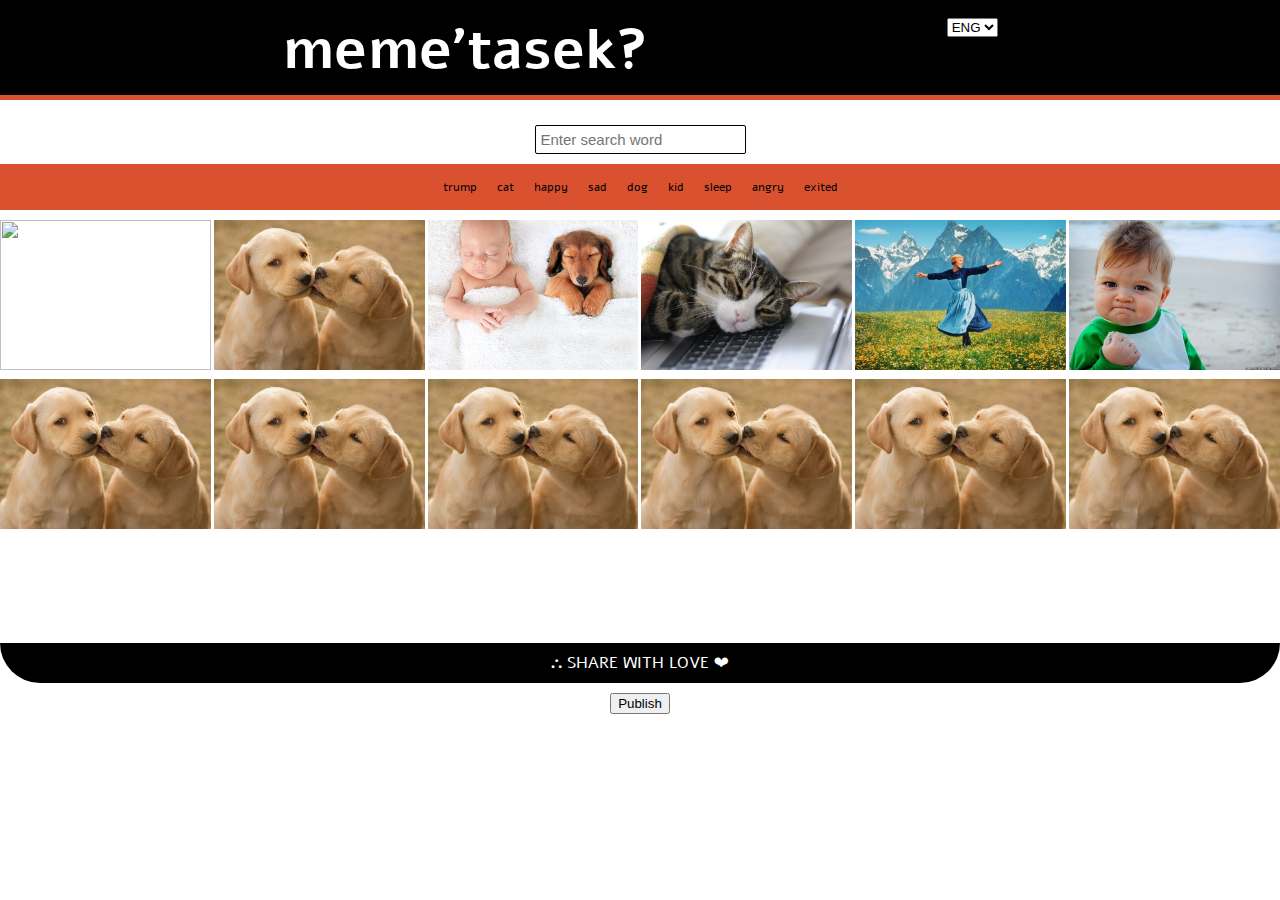
==== index.html @ c671efb7 "Connit" ====
<!DOCTYPE html>
<html lang="en">

<head>
    <meta charset="UTF-8">
    <meta name="viewport" content="width=device-width, initial-scale=1.0">
    <meta http-equiv="X-UA-Compatible" content="ie=edge">
    <title>Internet meme Generator</title>
    <link rel="stylesheet" href="css/helpers.css">
    <link rel="stylesheet" href="css/eraseModal.css">
    <link rel="stylesheet" href="css/main.css">

</head>

<body onload="init()" class="gallery">
    <div class="grid-container">
        <header>
            <div class="title">
                <h1 data-translate="title">meme'tasek?</h1>
            </div>
            <div class="lang-btn">
                <select id="translate" onchange="changeLanguage(value)">
                    <option value="eng">ENG</option>
                    <option value="heb">עבר</option>
                </select>
            </div>
        </header>
        <div class="gallery-container">
            <div class="keywords-container flex flex-column align-center">
                <input class="keywords-input" list="keywords-list" placeholder="Enter search word" onchange="onKeywordSelect(value)">
                <datalist id="keywords-list">
                    <!-- INJECT WITH JS -->
                </datalist>

                <ul class="keywords">
                    <!-- LI - INJECT WITH JS -->
                </ul>

            </div>
            <div class="gallery-items">
                <!-- HERE COMES THE GALLERY -->
            </div>
        </div>
        <main>
            <canvas id="canvas" onclick="onClickCanvas(event)" style="direction:ltr"></canvas>
        </main>
        <aside>
            <!-- <h2 data-translate="headlayers" style="display:none">Layers</h2>
            <ul style="display: none">
                <li class="layer" onclick="underConstraction(this)"><span class="title">Text 1</span><span class="rename"><i
                            class="far fa-edit"></i></span><span class="time">11:14:56</span><span class="delete"><i
                            class="far fa-trash-alt"></i></span></li>
                <li class="active layer" onclick="underConstraction(this)"><span class="title">Text 1</span><span class="rename"><i
                            class="far fa-edit"></i></span><span class="time">11:14:56</span><span class="delete"><i
                            class="far fa-trash-alt"></i></span></li>
                <li class="layer" onclick="underConstraction(this)"><span class="title">Text 1</span><span class="rename"><i
                            class="far fa-edit"></i></span><span class="time">11:14:56</span><span class="delete"><i
                            class="far fa-trash-alt"></i></span></li>
                <li class="layer" onclick="underConstraction(this)"><span class="title">Text 1</span><span class="rename"><i
                            class="far fa-edit"></i></span><span class="time">11:14:56</span><span class="delete"><i
                            class="far fa-trash-alt"></i></span></li>
                <li class="layer" onclick="underConstraction(this)"><span class="title">Text 1</span><span class="rename"><i
                            class="far fa-edit"></i></span><span class="time">11:14:56</span><span class="delete"><i
                            class="far fa-trash-alt"></i></span></li>
                <li class="layer" onclick="underConstraction(this)"><span class="title">Text 1</span><span class="rename"><i
                            class="far fa-edit"></i></span><span class="time">11:14:56</span><span class="delete"><i
                            class="far fa-trash-alt"></i></span></li>
                <li class="layer" onclick="underConstraction(this)"><span class="title">Text 1</span><span class="rename"><i
                            class="far fa-edit"></i></span><span class="time">11:14:56</span><span class="delete"><i
                            class="far fa-trash-alt"></i></span></li>
            </ul> -->

            <!-- Text Editor -->
            <h2 class="editorHeadline" data-translate="texteditor">New Line Editor</h2>
            <div class="text-edit-modal">
                <div class="text-input">
                    <input class="textInput" type="text" placeholder="Enter Text" oninput="onEnterText(this.value)" />
                </div>
                <div class="colornfamily">
                    <!-- Font Color -->
                    <input class="colorInput" type="color" value="#000000" onchange="onChangeTextColor(this.value)">
                    <!-- <label> -->
                        <!-- Font Family -->
                        <select class="fontSeletor" onchange="onChangeFontFamily(this.value)" style="font-size:20px;">
                            <option value="impact">Impact</option>
                            <option value="arial">Arial</option>
                            <option value="timesnewroman">Times New Roman</option>
                            <option value="david">David</option>
                        </select>
                    <!-- </label> -->
                    <!-- Eraser -->
                    <a href="#" onclick="onEraseClick()" class="btn"><i class="fas fa-eraser"></i></a>

                </div>
                <div class="sizenmove">
                    <label>
                        <!-- Font Size -->
                        <!-- Size: -->
                        <i onclick="onChangeFontSize('minus')" class="fas fa-minus"></i>
                        <i onclick="onChangeFontSize('plus')" class="fas fa-plus"></i>
                        <!-- <input type="number" value="30" maxlength="3" size="2" name="font-size" onchange="onChangeFontSize(this.value)"> -->
                    </label>
                    <label class="arrows">
                        <i onclick="onMoveCanvasEl('left')" class="fas fa-arrow-left"></i>
                        <i onclick="onMoveCanvasEl('up')" class="fas fa-arrow-up"></i>
                        <i onclick="onMoveCanvasEl('down')" class="fas fa-arrow-down"></i>
                        <i onclick="onMoveCanvasEl('right')" class="fas fa-arrow-right"></i>
                    </label>

                </div>
                <!-- 
                <br>
                <label>

                </label> -->
            </div>

        </aside>
        <!-- <div class="tools" 1onclick="underConstraction(this)"> -->

        <!-- <a href="#" class="btn text" onclick="onAddNewLine()"> -->
        <!-- <i class="fas fa-plus"></i> -->
        <!-- <i class="fas fa-font"></i> -->
        <!-- </a> -->
        <!-- <a href="" class="btn "><i class="fas fa-image"></i></a> -->
        <!-- <a href="" class="btn"><i class="fas fa-palette"></i></a>
            <a href="" class="btn"><i class="fas fa-shapes"></i></a>
            <a href="" class="btn"><i class="fas fa-grin-stars"></i></a>
            <a href="#" onclick="onEraseClick()" class="btn"><i class="fas fa-eraser"></i></a> -->
        <!-- </div> -->
        <div class="controller">
            <a href="" onclick="returnToGallery()" class="btn btn-control"><i class="fas fa-arrow-left"></i> <span
                    data-translate="btnback" title="Back to gallery">Back</span></a>
            <!-- <a href="" onclick="underConstraction(this)" class="btn btn-control"><i class="fas fa-universal-access"></i> <span data-translate="btnacces" -->
            <!-- title="Change to accessibility mode">Accessibility</span></a> -->
            <a href="" onclick="underConstraction(this)" class="btn btn-control"><i class="fas fa-share-alt"></i> <span
                    data-translate="btnshare" title="Share with friends">
                    Share</span></a>
            <a href="" class="btn btn-control"><i class="fas fa-file-upload"></i> <span data-translate="btnupload"
                    title="Upload to server"><label for="imgData"> Upload</label></span></a>
            <input type="file" name="upload" id="imgData" onchange="onUploadImgBtn(event)" style="display:none">
            <a href="" onclick="onDownloadImage(this)" class="btn btn-control download"><i class="fas fa-download"></i>
                <span data-translate="btndownload" title="Download image">
                    Download</span></a>
        </div>
        <footer data-translate="headfooter">⛬ SHARE WITH LOVE ❤
            <div class="publish-form-container"></div>
        </footer>
    </div>

    <!-- Erase Modal -->
    <div class="erase-modal-container">
        <div class="modal-content flex flex-column space-between">
            <h2 class="align-self-center">Are you sure you want to delete <span class="what-to-delete">line</span>?</h2>
            <div class="modal-buttons align-self-center flex space-between">
                <button onclick="onDelete()">Delete</button>
                <button onclick="onCancelDelete()">Cancel</button>
            </div>
        </div>
    </div>

    <script src="js/main.js"></script>
    <script src="js/meme-service.js"></script>
    <script src="js/util-service.js"></script>
    <script src="js/internationalization.js"></script>
    <script src="js/canvas.js"></script>
    <script src="js/upload-service.js"></script>
    <script src="js/gallery-service.js"></script>


    <link href="https://fonts.googleapis.com/css?family=Alef" rel="stylesheet">
    <link rel="stylesheet" href="https://use.fontawesome.com/releases/v5.4.1/css/all.css" integrity="sha384-5sAR7xN1Nv6T6+dT2mhtzEpVJvfS3NScPQTrOxhwjIuvcA67KV2R5Jz6kr4abQsz"
        crossorigin="anonymous">
</body>

</html>
---- css/helpers.css ----
/* HELPERS */
.rtl {direction: rtl;text-align: right;}


/* Flex */

.flex {
    display: flex;
}

.space-between {
    justify-content: space-between;
}

.space-around {
    justify-content: space-around;
}

.align-center {
    align-items: center;
}

.justify-center {
    justify-content: center;
}

.flex-column {
    flex-direction: column;
}

.align-self-end {
    align-self: flex-end;
}

.align-self-center {
    align-self: center;
}
---- css/eraseModal.css ----
/* Modal */

.erase-modal-container.open {
    visibility: visible;
    opacity: 1;
}

.erase-modal-container {
    visibility: hidden;
    opacity: 0;
    position: fixed;
    top: 0;
    left: 0;
    background-color: #5c5c5ca8;
    height: 100vh;
    width: 100vw;
    transition: 0.6s;
    /* z-index: 3; */
}

.erase-modal-container * {
    visibility: inherit;
}

.modal-content {
    width: 60vw;
    height: 150px;
    margin: 20px auto 0;
    background-color: #ffffff;
    border: 2px solid rgb(218, 81, 47);
    border-radius: 0.83rem;
    padding: 20px 0;
    /* overflow: hidden; */
}

.modal-content > h2 {
    color: #272727;
    line-height: 1.5;
    text-align: center;
}

.modal-content > h2, .modal-buttons {
    margin: 0 10px;
}

.modal-buttons {
    width: 80%;
    /* min-height: fit-content; */
}

.modal-content button {
    cursor: pointer;
    border: 1px solid black;
    padding: 10px 13px;
    font-weight: 700;
    transition: 0.3s;
    border-radius: 5000px;
    color: white;
}

.modal-content button:first-child {
    background-color: red;
}

.modal-content button:first-child:hover {
    background-color: rgb(160, 0, 0);
}

.modal-content button:last-child {
    background-color: rgb(83, 83, 83);
}

.modal-content button:last-child:hover {
    background-color: rgb(49, 49, 49);
}

@media (min-width: 786px) {
    .modal-content {
        width: 40vw;
    }
}
---- css/main.css ----
html,body,h1,h2,ul{margin:0;padding: 0}

body{
    font-size: 16px;
    font-family: 'Alef', sans-serif;
}

ul {list-style-type: none}

input[type=number] {
    font-size: 20px;
    width: 40px;
}

    input[type=text] {
    border: none;
    padding-left: 5px;
    margin-bottom: 10px;
    background-color: transparent;
    font-size:30px;
    width: 90%;
    border-bottom: 2px solid red;
}


/* GRID */

.grid-container {
    box-sizing: border-box;
    display: grid;
    grid-template-columns: 100%;
    grid-template-rows: 55px 40%   30% auto 40px;
    grid-template-areas:
    'header'
    'main'
    /* 'tools' */
    'aside'
    'controller'
    'footer';
    grid-row-gap: 10px;
    height: 100vh;
}

body.gallery aside, body.gallery .tools, body.gallery .controller, body.gallery #canvas{
    display: none;
}
body.gallery .grid-container {
    grid-template-columns: 100%;
    /* box-sizing: border-box; */
    /* display: grid; */
    width: 100%;
    grid-template-rows: 100px auto 40px;
    grid-template-areas:
    'header'
    'gallery'
    'footer';
    /* grid-row-gap: 10px; */
    /* height: 100vh; */
}

.grid-container > * {
    color:white;
  }

header {
    grid-area: header; 
    display: flex;
    justify-content: space-evenly;
    background: black;
    border-radius: 0px;
    line-height: 55px;
    box-shadow: inset 0px -5px 0px 0px rgb(218, 81, 47);
}
header .title h1 {font-size:36px;padding: 0 15px;margin:0px;}

header .lang-btn {padding: 0 15px;}

main{
    grid-area: main; 
    /* background: url('../img/back.jpg') repeat; */
    border-radius: 15px;
    margin: 0 5px;
}



aside{grid-area: aside; background-color: rgba(255, 255, 255, 0.8);border-radius: 15px;margin: 0 5px;overflow-y: auto;border-bottom:1px black solid;}
aside h2{display: none}

aside .text-edit-modal > div {
    display: flex;
    flex-wrap: nowrap;
    justify-content: space-around;
    align-items: center;
    padding: 10px 0;
    color: black;
    font-size: 25px;
    text-align: center;
}

aside .text-edit-modal > div>label >* {
    min-width: 38px;
    min-height: 38px;
    cursor: pointer;
    /* padding: 0 5px; */
}



aside li {display: flex;justify-content: space-evenly;padding: 15px 0;font-size: 16px;color:black;}
aside li span.time{display:none}
.far {cursor: pointer;}
aside li:nth-child(odd):not(.active) {background-color: rgba(2,2,2,0.1)}

aside li:hover ,aside li:nth-child(odd):not(.active):hover {
    background-color: rgba(218, 81, 47,0.2);
}
aside li.active {
    background-color: rgb(218, 81, 47);
}

/* MODAL */
/* .text-edit-modal .buttons{
    display: flex;
    padding-top:20px;
    justify-content: space-evenly;
} */

/* .text-edit-modal label.arrows{ 
    font-size: 30px;
    display: flex;
    justify-content: space-evenly;
} */

/* .text-edit-modal label{ */
    /* padding: 15px; */
    /* width: 90%; */
    /* color: black; */
    /* text-align: center; */
    /* display: inline; */
/* } */

/* .text-edit-modal input:not(:first-child), select { */
    /* margin-left: 20px; */
/* } */



.gallery-container {grid-area: gallery;}

.keywords-input {
    font-size: 15px;
    padding: 5px;
    border-radius: 2px;
    border: 1px solid black;
}

.keywords-container ul {
    display: flex; 
    flex-wrap: wrap; 
    flex-direction: row;
    align-items: center;
    text-align: center;
    justify-content: center;
}

.keywords-container ul li {
    display: inline;
    color:black;
    padding: 10px;
}

.keywords {
    padding: 5px 0;
    margin: 10px 0;
    width: 100%;
    background-color: rgb(218, 81, 47);
}

.gallery-items ul {
    display: grid;
    text-align: center;
    grid-template-columns: repeat(auto-fill, minmax(200px, 1fr));
    grid-gap:3px;
    /* list-style-type: none; */
    align-items: center;
    justify-content: center;
}

@media (max-width:420px){
.gallery-items ul {
    grid-template-columns: repeat(auto-fill, minmax(150px, 1fr));
}
}


.gallery-items ul>li {display: inline}
.gallery-items ul li img {
    max-width: 100%;
    width: 100%;
    /* width: 40%; */
    height: 150px;
    object-fit: cover;
}

.tools {
    grid-area: tools; 
    display:flex;
    justify-content: space-around;
    align-items: center;
    border-radius: 15px;
    margin: 0 5px;
}

.tools .btn {padding:25px;font-size:2rem;}

.controller {
    grid-area: controller; 
    display: flex;
    flex-wrap: nowrap;
    align-items: center;
    justify-content: space-evenly;
    text-align: center;
    border-radius: 15px;
    margin: 0 5px;    
}

a:visited {color: black}
.controller a {
    padding:0 15px;
    /* background-color: rgb(212, 203, 203); */
    border-radius: 15px;
    text-decoration: none;
}

footer{
    grid-area: footer; 
    background: black;
    text-align: center;
    line-height: 40px;
    border-bottom-right-radius: 40px;
    border-bottom-left-radius: 40px;
}

@media (min-width: 786px){
    header .title h1 {font-size: 56px;line-height: 100px;}
    main {display:flex}
    canvas {align-self: center}
    aside {box-shadow: inset 0px 50px 0px 0px rgba(0,0,0,1); border: 1px black solid}
    aside .text-edit-modal {
        display: flex;
        flex-direction: column;
        justify-content: space-between;
        height: 70%;
        /* padding: 15px 0; */
    }
    aside h2{display: block;color:white;font-size:30px;line-height: 30px; padding:10px;margin-bottom: 20px;}
    aside li {font-size:1.2em}
    aside li span.time{display:inherit}
    .grid-container {    
        grid-row-gap: 25px;
        grid-template-columns: 49% 49% auto;
        grid-template-rows: 100px 60% auto 80px;
        grid-template-areas:
        'header header header'
        'aside main main'
        /* 'aside main main' */
        'controller tools tools'
        'footer footer footer';
    }
    body.gallery .grid-container {
        grid-template-columns:100%;
    }
    /* footer {line-height: 80px;} */
}
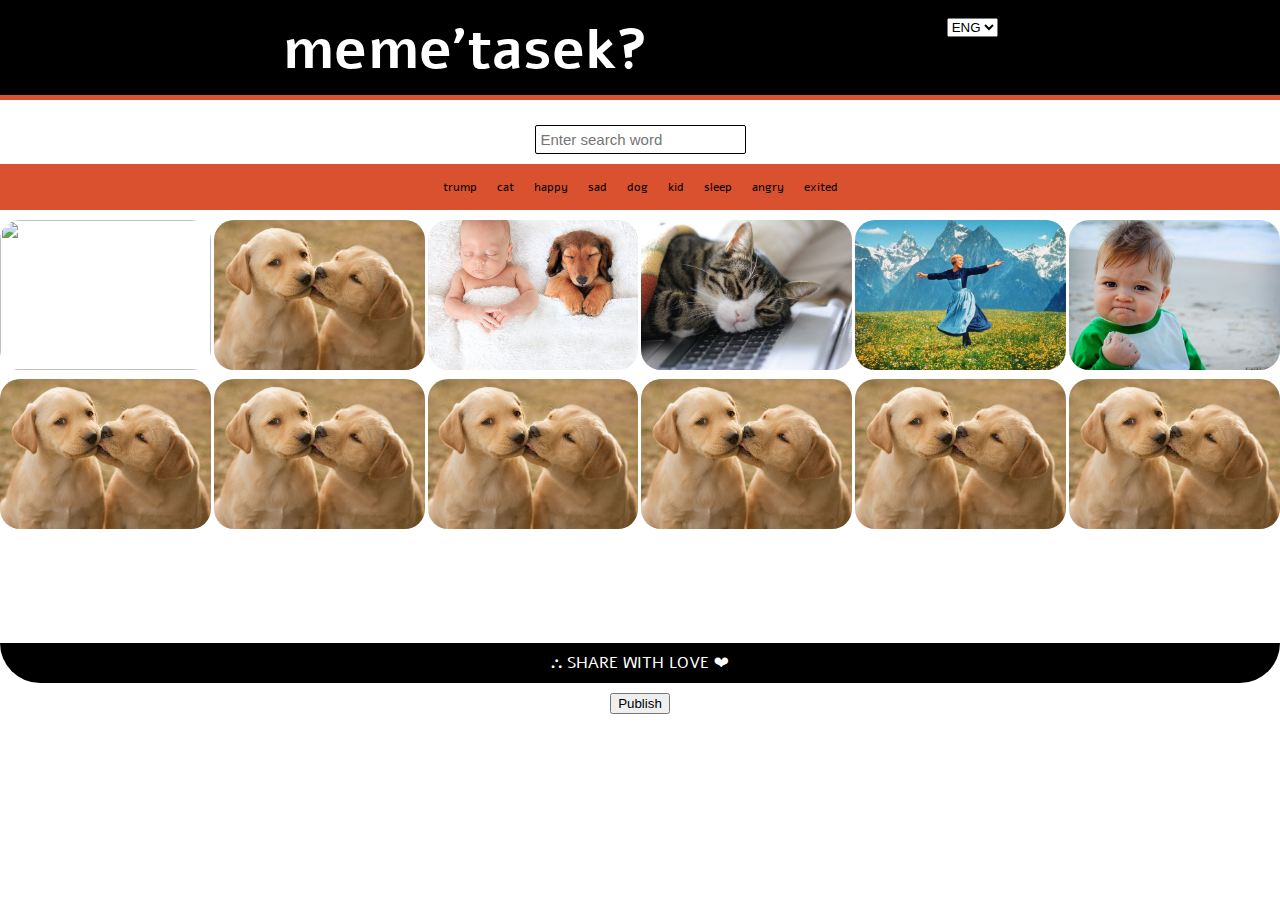
==== commit 4fac2ea8: "Translate fix" ====
--- a/index.html
+++ b/index.html
@@ -74,7 +74,7 @@
             <h2 class="editorHeadline" data-translate="texteditor">New Line Editor</h2>
             <div class="text-edit-modal">
                 <div class="text-input">
-                    <input class="textInput" type="text" placeholder="Enter Text" oninput="onEnterText(this.value)" />
+                    <input class="textInput" data-translate="inputtext" type="text" placeholder="Enter Text" oninput="onEnterText(this.value)" />
                 </div>
                 <div class="colornfamily">
                     <!-- Font Color -->
@@ -151,10 +151,10 @@
     <!-- Erase Modal -->
     <div class="erase-modal-container">
         <div class="modal-content flex flex-column space-between">
-            <h2 class="align-self-center">Are you sure you want to delete <span class="what-to-delete">line</span>?</h2>
+            <h2 class="align-self-center" data-translate="modalheadline">Are you sure you want to delete <span class="what-to-delete">line</span>?</h2>
             <div class="modal-buttons align-self-center flex space-between">
-                <button onclick="onDelete()">Delete</button>
-                <button onclick="onCancelDelete()">Cancel</button>
+                <button onclick="onDelete()" data-translate="deletebtn">Delete</button>
+                <button onclick="onCancelDelete()" data-translate="deletebtncancel">Cancel</button>
             </div>
         </div>
     </div>
--- a/css/main.css
+++ b/css/main.css
@@ -177,6 +177,10 @@
     background-color: rgb(218, 81, 47);
 }
 
+.keyword {
+    cursor: pointer;
+}
+
 .gallery-items ul {
     display: grid;
     text-align: center;
@@ -196,13 +200,19 @@
 
 .gallery-items ul>li {display: inline}
 .gallery-items ul li img {
+    cursor: pointer;
     max-width: 100%;
     width: 100%;
     /* width: 40%; */
     height: 150px;
+    border-radius: 20px;
     object-fit: cover;
-}
-
+    transition: all 0.3s;
+}
+
+.gallery-items ul li img:hover {
+    border-radius: 50px;
+}
 .tools {
     grid-area: tools; 
     display:flex;
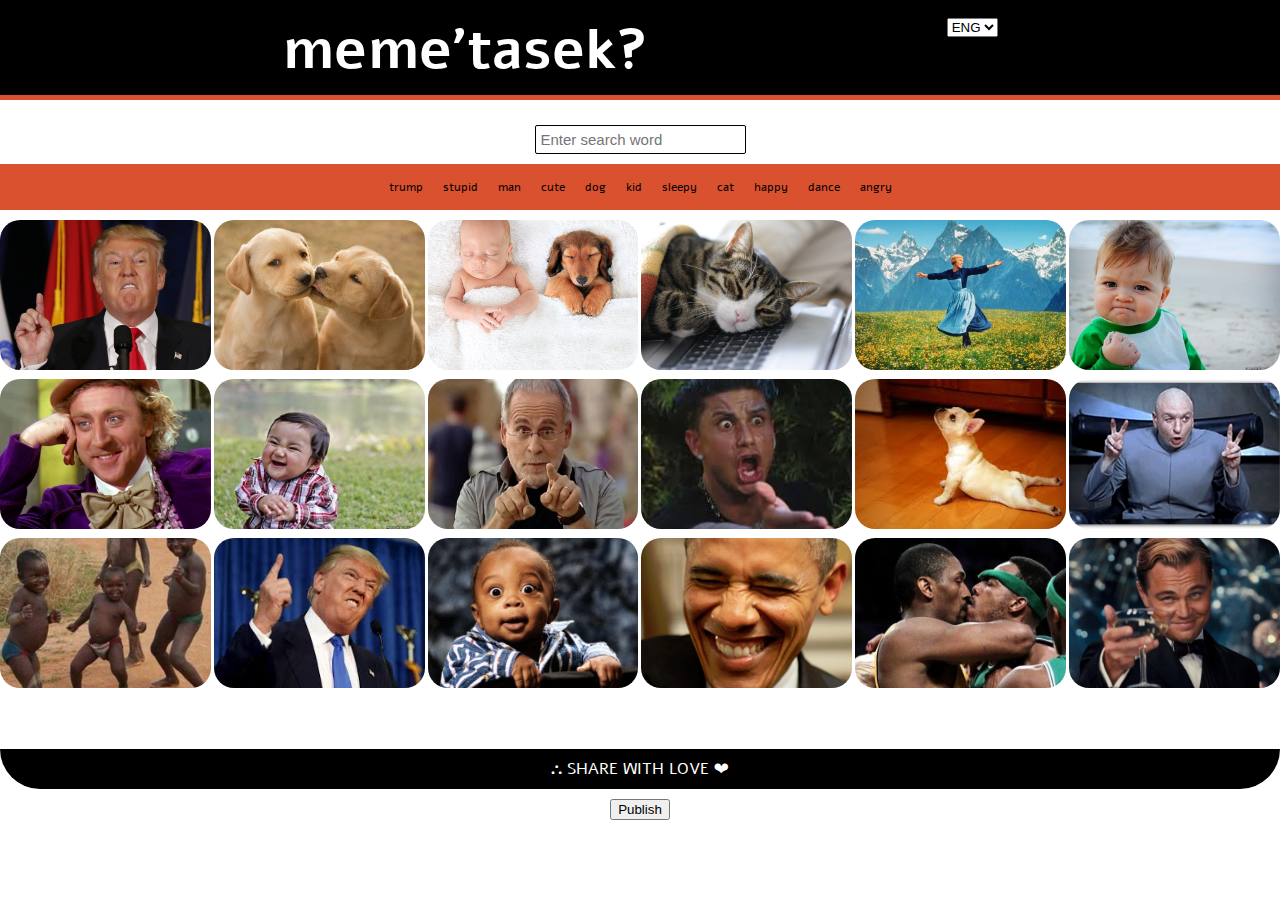
==== commit cda63c7d: "Drag!" ====
--- a/index.html
+++ b/index.html
@@ -12,7 +12,7 @@
 
 </head>
 
-<body onload="init()" class="gallery">
+<body onload="init()" onmouseup="onMouseUp()" class="gallery">
     <div class="grid-container">
         <header>
             <div class="title">
@@ -42,7 +42,7 @@
             </div>
         </div>
         <main>
-            <canvas id="canvas" onclick="onClickCanvas(event)" style="direction:ltr"></canvas>
+            <canvas id="canvas" onmousedown="onClickCanvas(event)" style="direction:ltr"></canvas>
         </main>
         <aside>
             <!-- <h2 data-translate="headlayers" style="display:none">Layers</h2>
--- a/css/main.css
+++ b/css/main.css
@@ -49,7 +49,7 @@
     /* box-sizing: border-box; */
     /* display: grid; */
     width: 100%;
-    grid-template-rows: 100px auto 40px;
+    grid-template-rows: 55px auto 40px;
     grid-template-areas:
     'header'
     'gallery'
@@ -279,7 +279,19 @@
         'footer footer footer';
     }
     body.gallery .grid-container {
-        grid-template-columns:100%;
+        grid-template-columns: 100%;
+    grid-template-rows: 100px auto 40px;
+
+        /* box-sizing: border-box; */
+        /* display: grid; */
+        /* width: 100%; */
+        /* grid-template-rows: 100px auto 40px; */
+        /* grid-template-areas: */
+        /* 'header' */
+        /* 'gallery' */
+        /* 'footer'; */
+        /* grid-row-gap: 10px; */
+        /* height: 100vh; */
     }
     /* footer {line-height: 80px;} */
 }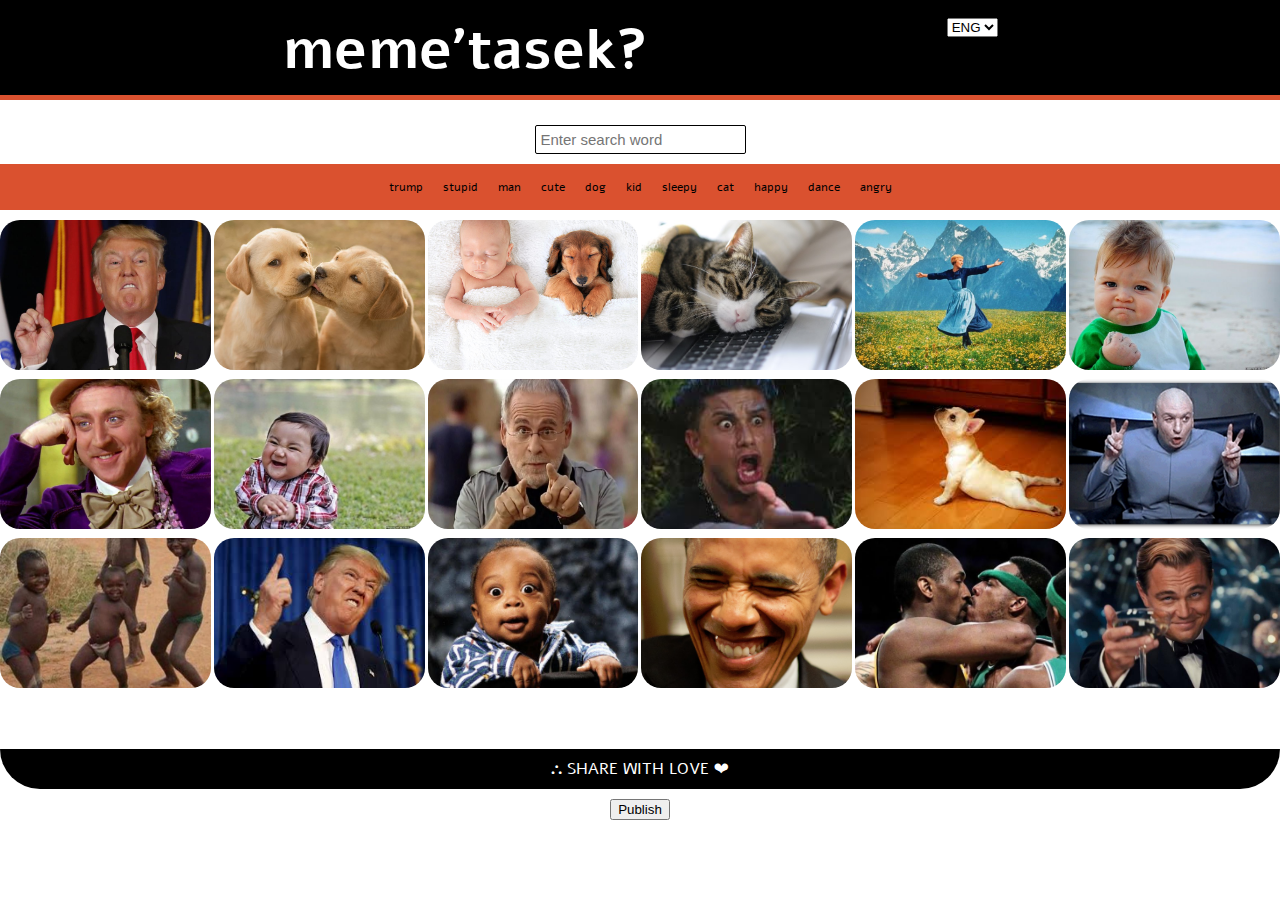
==== commit 20ba2376: "fix drag and drop" ====
--- a/index.html
+++ b/index.html
@@ -6,9 +6,10 @@
     <meta name="viewport" content="width=device-width, initial-scale=1.0">
     <meta http-equiv="X-UA-Compatible" content="ie=edge">
     <title>Internet meme Generator</title>
-    <link rel="stylesheet" href="css/helpers.css">
-    <link rel="stylesheet" href="css/eraseModal.css">
-    <link rel="stylesheet" href="css/main.css">
+    <link rel="stylesheet" href="css/style.css">
+    <link href="https://fonts.googleapis.com/css?family=Alef" rel="stylesheet">
+    <link rel="stylesheet" href="https://use.fontawesome.com/releases/v5.4.1/css/all.css" integrity="sha384-5sAR7xN1Nv6T6+dT2mhtzEpVJvfS3NScPQTrOxhwjIuvcA67KV2R5Jz6kr4abQsz"
+        crossorigin="anonymous">
 
 </head>
 
@@ -45,31 +46,6 @@
             <canvas id="canvas" onmousedown="onClickCanvas(event)" style="direction:ltr"></canvas>
         </main>
         <aside>
-            <!-- <h2 data-translate="headlayers" style="display:none">Layers</h2>
-            <ul style="display: none">
-                <li class="layer" onclick="underConstraction(this)"><span class="title">Text 1</span><span class="rename"><i
-                            class="far fa-edit"></i></span><span class="time">11:14:56</span><span class="delete"><i
-                            class="far fa-trash-alt"></i></span></li>
-                <li class="active layer" onclick="underConstraction(this)"><span class="title">Text 1</span><span class="rename"><i
-                            class="far fa-edit"></i></span><span class="time">11:14:56</span><span class="delete"><i
-                            class="far fa-trash-alt"></i></span></li>
-                <li class="layer" onclick="underConstraction(this)"><span class="title">Text 1</span><span class="rename"><i
-                            class="far fa-edit"></i></span><span class="time">11:14:56</span><span class="delete"><i
-                            class="far fa-trash-alt"></i></span></li>
-                <li class="layer" onclick="underConstraction(this)"><span class="title">Text 1</span><span class="rename"><i
-                            class="far fa-edit"></i></span><span class="time">11:14:56</span><span class="delete"><i
-                            class="far fa-trash-alt"></i></span></li>
-                <li class="layer" onclick="underConstraction(this)"><span class="title">Text 1</span><span class="rename"><i
-                            class="far fa-edit"></i></span><span class="time">11:14:56</span><span class="delete"><i
-                            class="far fa-trash-alt"></i></span></li>
-                <li class="layer" onclick="underConstraction(this)"><span class="title">Text 1</span><span class="rename"><i
-                            class="far fa-edit"></i></span><span class="time">11:14:56</span><span class="delete"><i
-                            class="far fa-trash-alt"></i></span></li>
-                <li class="layer" onclick="underConstraction(this)"><span class="title">Text 1</span><span class="rename"><i
-                            class="far fa-edit"></i></span><span class="time">11:14:56</span><span class="delete"><i
-                            class="far fa-trash-alt"></i></span></li>
-            </ul> -->
-
             <!-- Text Editor -->
             <h2 class="editorHeadline" data-translate="texteditor">New Line Editor</h2>
             <div class="text-edit-modal">
@@ -79,15 +55,14 @@
                 <div class="colornfamily">
                     <!-- Font Color -->
                     <input class="colorInput" type="color" value="#000000" onchange="onChangeTextColor(this.value)">
-                    <!-- <label> -->
-                        <!-- Font Family -->
-                        <select class="fontSeletor" onchange="onChangeFontFamily(this.value)" style="font-size:20px;">
-                            <option value="impact">Impact</option>
-                            <option value="arial">Arial</option>
-                            <option value="timesnewroman">Times New Roman</option>
-                            <option value="david">David</option>
-                        </select>
-                    <!-- </label> -->
+                    <!-- Font Family -->
+                    <select class="fontSeletor" onchange="onChangeFontFamily(this.value)" style="font-size:20px;">
+                        <option value="impact">Impact</option>
+                        <option value="arial">Arial</option>
+                        <option value="Alef">Alef</option>
+                        <option value="david">David</option>
+                        <option value="Cursive">Cursive</option>
+                    </select>
                     <!-- Eraser -->
                     <a href="#" onclick="onEraseClick()" class="btn"><i class="fas fa-eraser"></i></a>
 
@@ -95,10 +70,8 @@
                 <div class="sizenmove">
                     <label>
                         <!-- Font Size -->
-                        <!-- Size: -->
                         <i onclick="onChangeFontSize('minus')" class="fas fa-minus"></i>
                         <i onclick="onChangeFontSize('plus')" class="fas fa-plus"></i>
-                        <!-- <input type="number" value="30" maxlength="3" size="2" name="font-size" onchange="onChangeFontSize(this.value)"> -->
                     </label>
                     <label class="arrows">
                         <i onclick="onMoveCanvasEl('left')" class="fas fa-arrow-left"></i>
@@ -108,40 +81,33 @@
                     </label>
 
                 </div>
-                <!-- 
-                <br>
-                <label>
 
-                </label> -->
             </div>
 
         </aside>
-        <!-- <div class="tools" 1onclick="underConstraction(this)"> -->
 
-        <!-- <a href="#" class="btn text" onclick="onAddNewLine()"> -->
-        <!-- <i class="fas fa-plus"></i> -->
-        <!-- <i class="fas fa-font"></i> -->
-        <!-- </a> -->
-        <!-- <a href="" class="btn "><i class="fas fa-image"></i></a> -->
-        <!-- <a href="" class="btn"><i class="fas fa-palette"></i></a>
-            <a href="" class="btn"><i class="fas fa-shapes"></i></a>
-            <a href="" class="btn"><i class="fas fa-grin-stars"></i></a>
-            <a href="#" onclick="onEraseClick()" class="btn"><i class="fas fa-eraser"></i></a> -->
-        <!-- </div> -->
         <div class="controller">
-            <a href="" onclick="returnToGallery()" class="btn btn-control"><i class="fas fa-arrow-left"></i> <span
-                    data-translate="btnback" title="Back to gallery">Back</span></a>
-            <!-- <a href="" onclick="underConstraction(this)" class="btn btn-control"><i class="fas fa-universal-access"></i> <span data-translate="btnacces" -->
-            <!-- title="Change to accessibility mode">Accessibility</span></a> -->
-            <a href="" onclick="underConstraction(this)" class="btn btn-control"><i class="fas fa-share-alt"></i> <span
-                    data-translate="btnshare" title="Share with friends">
-                    Share</span></a>
-            <a href="" class="btn btn-control"><i class="fas fa-file-upload"></i> <span data-translate="btnupload"
-                    title="Upload to server"><label for="imgData"> Upload</label></span></a>
+            <a href="" onclick="returnToGallery()" class="btn btn-control">
+                <i class="fas fa-arrow-left"></i>
+                <span data-translate="btnback" title="Back to gallery">Back</span>
+            </a>
+
+            <a href="" class="btn btn-control">
+                <i class="fas fa-share-alt"></i>
+                <span data-translate="btnshare" title="Share with friends">Share</span>
+            </a>
+            <a href="" class="btn btn-control">
+                <i class="fas fa-file-upload"></i>
+                <span data-translate="btnupload" title="Upload to server">
+                    <label for="imgData">Upload</label>
+                </span>
+            </a>
+
             <input type="file" name="upload" id="imgData" onchange="onUploadImgBtn(event)" style="display:none">
-            <a href="" onclick="onDownloadImage(this)" class="btn btn-control download"><i class="fas fa-download"></i>
-                <span data-translate="btndownload" title="Download image">
-                    Download</span></a>
+            <a href="" onclick="onDownloadImage(this)" class="btn btn-control download">
+                <i class="fas fa-download"></i>
+                <span data-translate="btndownload" title="Download image">Download</span>
+            </a>
         </div>
         <footer data-translate="headfooter">⛬ SHARE WITH LOVE ❤
             <div class="publish-form-container"></div>
@@ -159,18 +125,18 @@
         </div>
     </div>
 
+    <!-- Tool to render fonts for first time -->
+    <div class="preLoadFonts" style="visibility: hidden">
+        <span style="font-family: 'impact'">to render fonts</span>
+    </div>
+
     <script src="js/main.js"></script>
     <script src="js/meme-service.js"></script>
     <script src="js/util-service.js"></script>
     <script src="js/internationalization.js"></script>
-    <script src="js/canvas.js"></script>
     <script src="js/upload-service.js"></script>
     <script src="js/gallery-service.js"></script>
 
-
-    <link href="https://fonts.googleapis.com/css?family=Alef" rel="stylesheet">
-    <link rel="stylesheet" href="https://use.fontawesome.com/releases/v5.4.1/css/all.css" integrity="sha384-5sAR7xN1Nv6T6+dT2mhtzEpVJvfS3NScPQTrOxhwjIuvcA67KV2R5Jz6kr4abQsz"
-        crossorigin="anonymous">
 </body>
 
 </html>--- a/css/style.css
+++ b/css/style.css
@@ -0,0 +1,14 @@
+@import 'helpers.css';
+@import 'base.css';
+@import 'grid.css';
+@import 'header.css';
+@import 'gallery.css';
+@import 'eraseModal.css';
+@import 'main.css';
+@import 'mediaQuery.css';
+
+@font-face {
+    font-family: 'impact';
+     src: url('../fonts/impact.ttf');
+}
+
